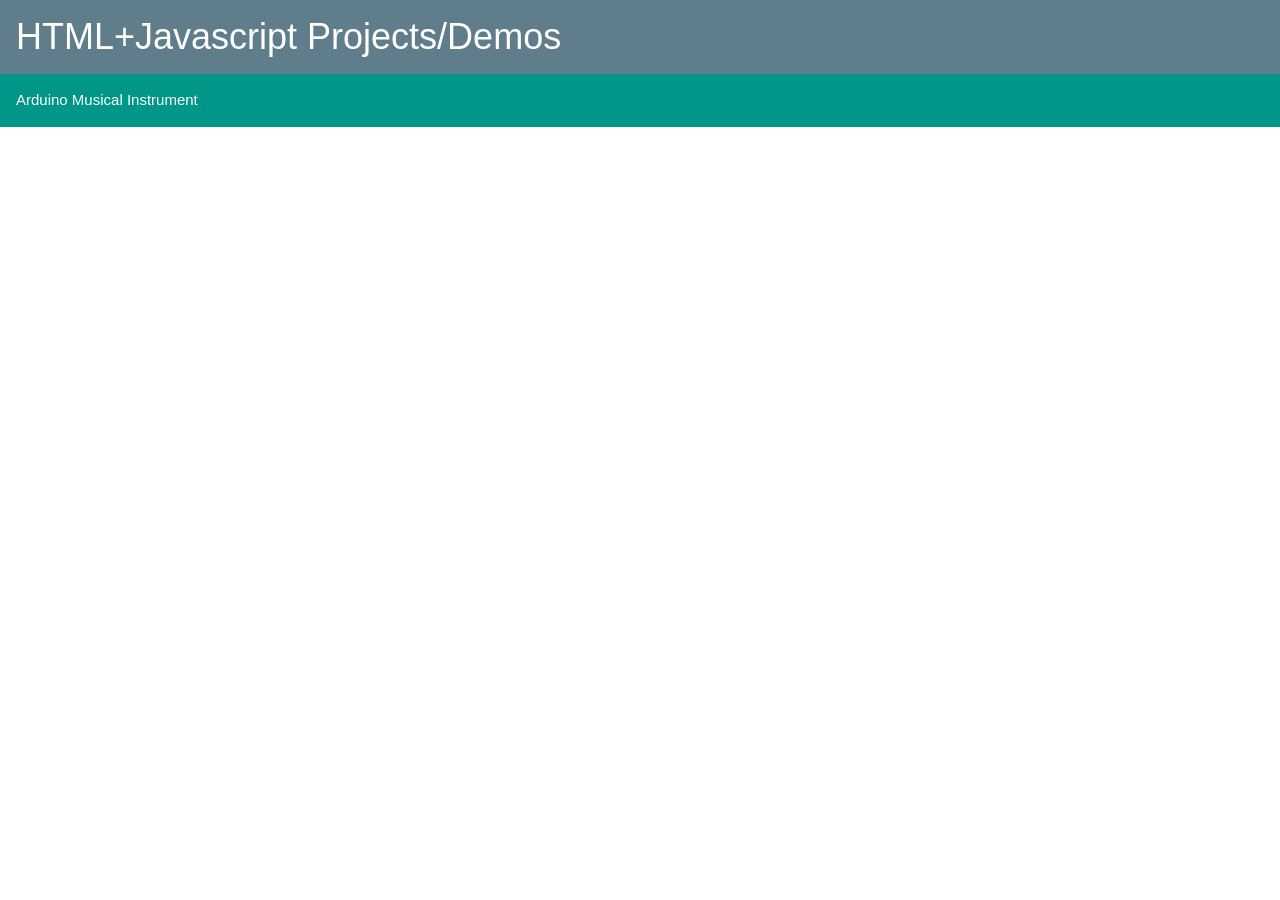
==== index.html @ 6f5eaa7f "initial site" ====
<!DOCTYPE html>
<html>
<title>Projects</title>
<meta name="viewport" content="width=device-width, initial-scale=1">
<link rel="stylesheet" href="w3.css">
<body>

<div class="w3-container w3-blue-grey">
  <h1>HTML+Javascript Projects/Demos</h1>
</div>

<a href="arduino_musical_instrument/music.html">
<div class="w3-container w3-teal w3-hover-orange">
  <p>Arduino Musical Instrument</p>
</div>
</a>

</body>
</html>
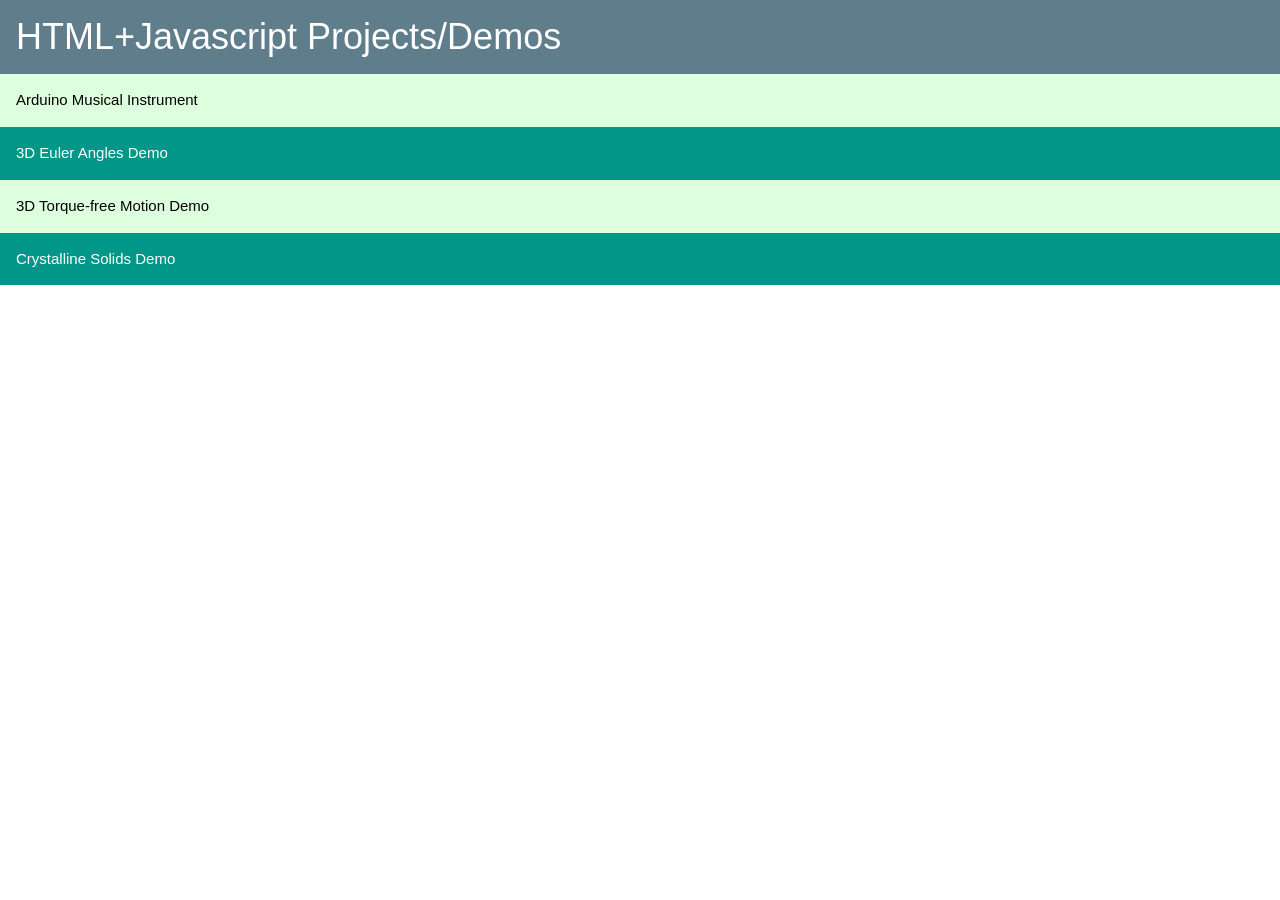
==== commit 034ee3e3: "Update index.html" ====
--- a/index.html
+++ b/index.html
@@ -10,8 +10,25 @@
 </div>
 
 <a href="arduino_musical_instrument/music.html">
+<div class="w3-container w3-pale-green w3-hover-orange">
+  <p>Arduino Musical Instrument</p>
+</div>
+</a>
+<a href="demos/rotation_3d/rotation_3d.html">
 <div class="w3-container w3-teal w3-hover-orange">
-  <p>Arduino Musical Instrument</p>
+  <p>3D Euler Angles Demo</p>
+</div>
+</a>
+
+<a href="demos/torque_free_3d_kinetics/torque_free_3d_kinetics.html">
+<div class="w3-container w3-pale-green w3-hover-orange">
+  <p>3D Torque-free Motion Demo</p>
+</div>
+</a>
+
+<a href="demos/crystalline_solids/crystalline_solids.html">
+<div class="w3-container w3-teal w3-hover-orange">
+  <p>Crystalline Solids Demo</p>
 </div>
 </a>
 
